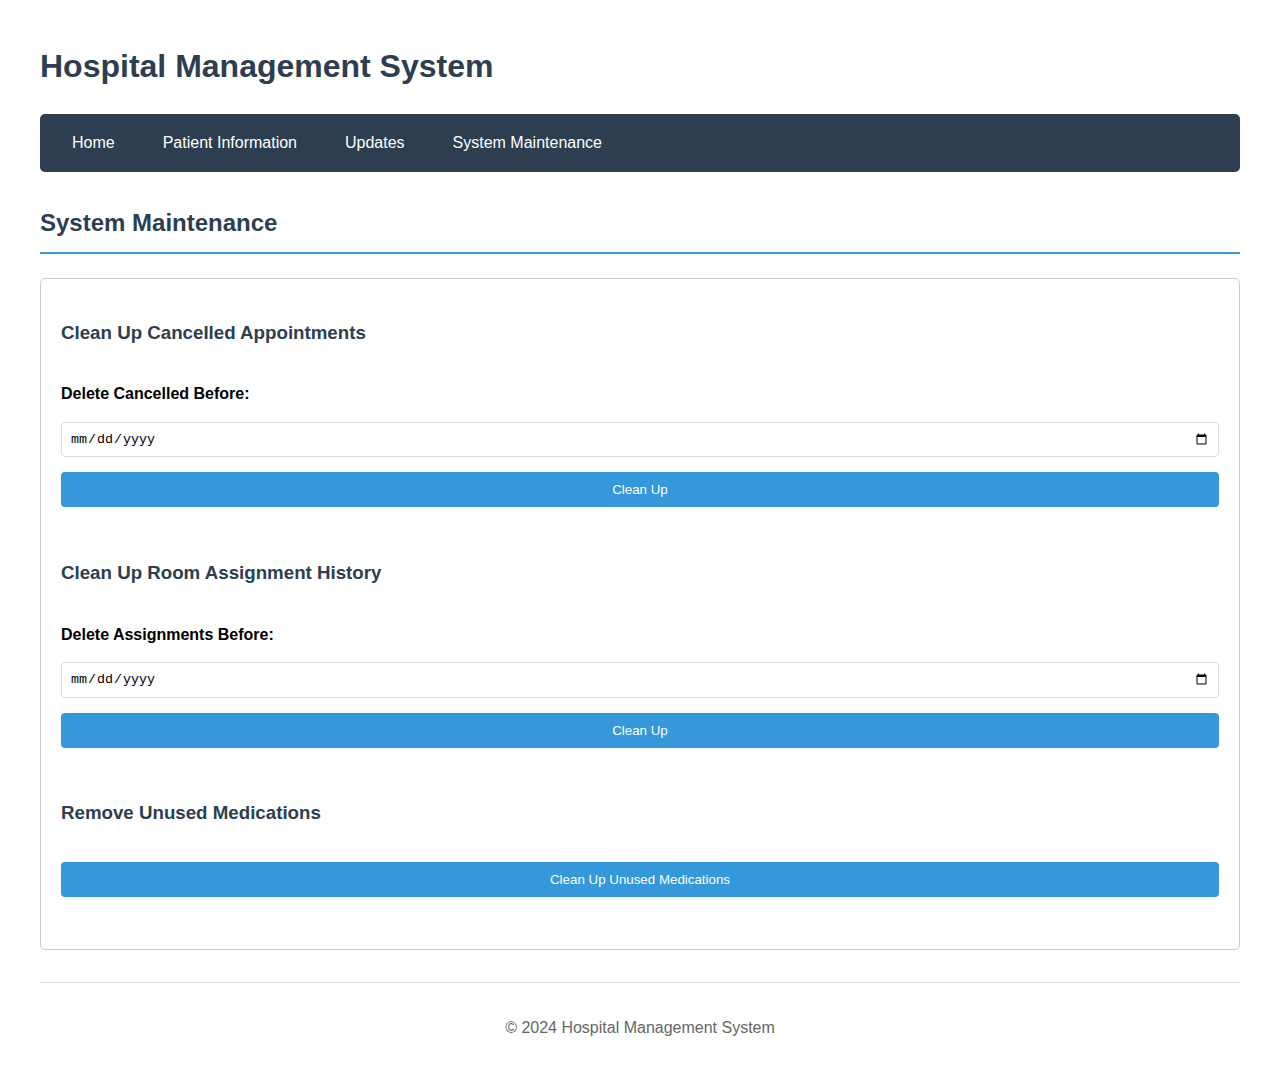
==== maintenance.html @ ceaa918c "Create forms for GET (R), PUT (U), DELETE (D)" ====
<!DOCTYPE html>
<html lang="en">

<head>
  <meta charset="UTF-8">
  <meta name="viewport" content="width=device-width, initial-scale=1.0">
  <title>System Maintenance - Hospital Management System</title>
  <meta name="description" content="System maintenance and cleanup operations">
  <meta name="author" content="Nathan Bird (nathanbirdka@gmail.com)">
  <link rel="stylesheet" href="styles.css">
</head>

<body>
  <header>
    <h1>Hospital Management System</h1>
    <nav>
      <ul>
        <li><a href="index.html">Home</a></li>
        <li><a href="patient-info.html">Patient Information</a></li>
        <li><a href="updates.html">Updates</a></li>
        <li><a href="maintenance.html">System Maintenance</a></li>
      </ul>
    </nav>
  </header>

  <main>
    <h2>System Maintenance</h2>

    <section>
      <!-- Delete Cancelled Appointments -->
      <form id="deleteCancelledForm">
        <h3>Clean Up Cancelled Appointments</h3>
        <label for="beforeDate">Delete Cancelled Before:</label>
        <input type="date" id="beforeDate" name="beforeDate">

        <button type="submit">Clean Up</button>
      </form>

      <!-- Delete Expired Room Assignments -->
      <form id="deleteRoomAssignmentsForm">
        <h3>Clean Up Room Assignment History</h3>
        <label for="beforeDateRooms">Delete Assignments Before:</label>
        <input type="date" id="beforeDateRooms" name="beforeDateRooms">

        <button type="submit">Clean Up</button>
      </form>

      <!-- Delete Unused Medications -->
      <form id="deleteUnusedMedsForm">
        <h3>Remove Unused Medications</h3>
        <button type="submit">Clean Up Unused Medications</button>
      </form>
    </section>
  </main>

  <footer>
    <p>&copy; 2024 Hospital Management System</p>
  </footer>

  <script src="scripts.js"></script>
</body>

</html>
---- styles.css ----
/* Base styles */
body {
    font-family: Arial, sans-serif;
    max-width: 1200px;
    margin: 0 auto;
    padding: 20px;
    line-height: 1.6;
}

/* Header and Navigation */
header {
    margin-bottom: 2rem;
}

nav ul {
    list-style: none;
    padding: 0;
    display: flex;
    gap: 1rem;
    background-color: #2c3e50;
    padding: 1rem;
    border-radius: 5px;
}

nav a {
    color: white;
    text-decoration: none;
    padding: 0.5rem 1rem;
}

nav a:hover {
    background-color: #34495e;
    border-radius: 3px;
}

/* Main content */
section {
    margin-bottom: 30px;
    padding: 20px;
    border: 1px solid #ccc;
    border-radius: 5px;
}

/* Dashboard layout */
.dashboard {
    display: grid;
    grid-template-columns: repeat(auto-fit, minmax(300px, 1fr));
    gap: 2rem;
}

.dashboard article {
    padding: 1.5rem;
    background-color: #f8f9fa;
    border-radius: 5px;
    box-shadow: 0 2px 4px rgba(0,0,0,0.1);
}

/* Headings */
h1, h2, h3 {
    color: #2c3e50;
}

h2 {
    border-bottom: 2px solid #3498db;
    padding-bottom: 10px;
    margin-bottom: 1.5rem;
}

/* Forms */
form {
    display: grid;
    gap: 15px;
    margin-bottom: 2rem;
}

label {
    font-weight: bold;
}

input,
select {
    padding: 8px;
    border: 1px solid #ddd;
    border-radius: 4px;
}

/* Buttons */
button, .button {
    background-color: #3498db;
    color: white;
    padding: 10px 20px;
    border: none;
    border-radius: 4px;
    cursor: pointer;
    text-decoration: none;
    display: inline-block;
    text-align: center;
}

button:hover, .button:hover {
    background-color: #2980b9;
}

/* Results area */
.results {
    margin-top: 20px;
    padding: 15px;
    background-color: #f9f9f9;
    border-radius: 4px;
}

/* Footer */
footer {
    margin-top: 2rem;
    padding-top: 1rem;
    border-top: 1px solid #ddd;
    text-align: center;
    color: #666;
}
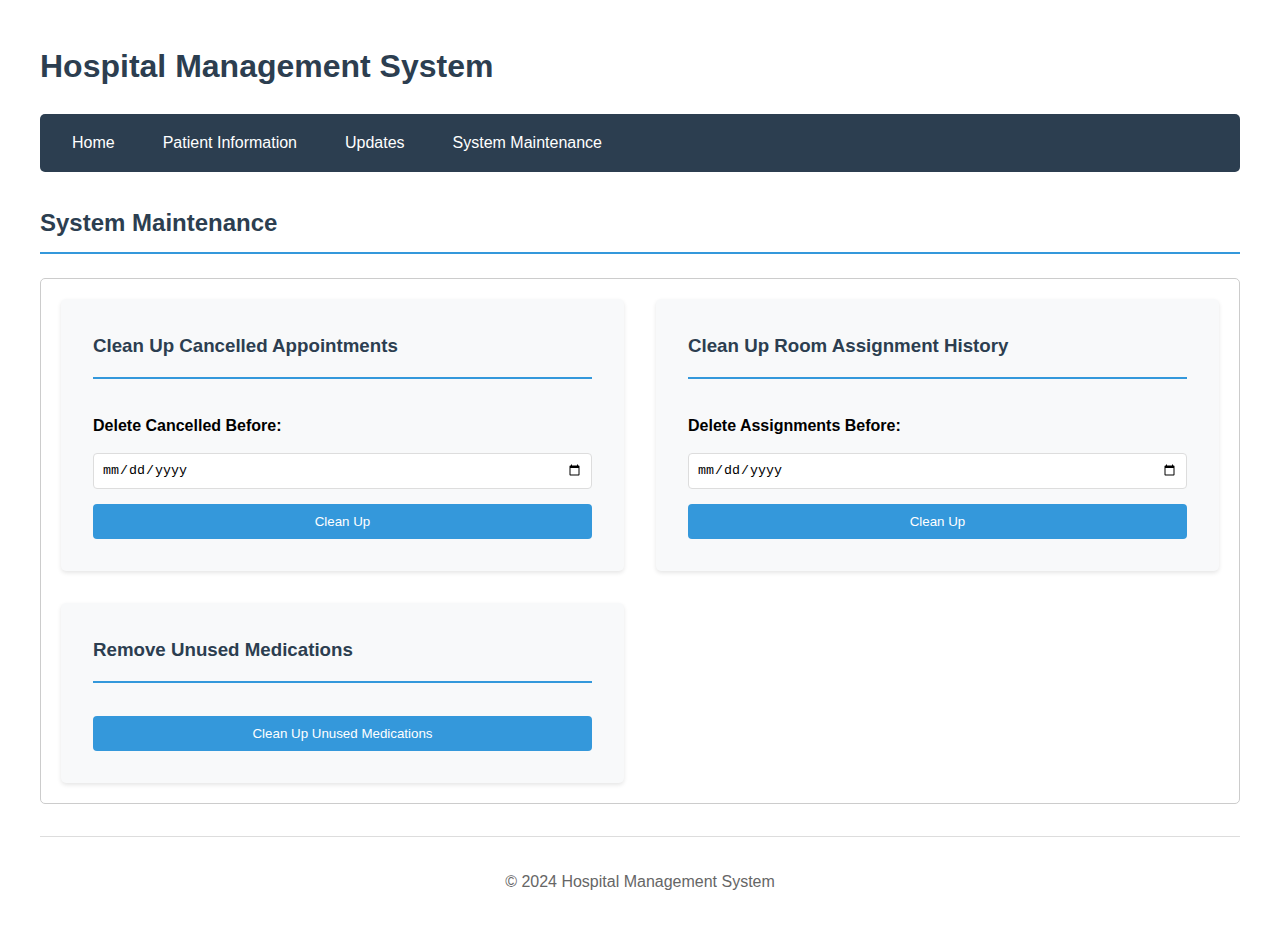
==== commit 8516cdda: "Fix form layout" ====
--- a/maintenance.html
+++ b/maintenance.html
@@ -4,6 +4,7 @@
 <head>
   <meta charset="UTF-8">
   <meta name="viewport" content="width=device-width, initial-scale=1.0">
+  <link rel="icon" href="favicon.svg" type="image/svg+xml">
   <title>System Maintenance - Hospital Management System</title>
   <meta name="description" content="System maintenance and cleanup operations">
   <meta name="author" content="Nathan Bird (nathanbirdka@gmail.com)">
@@ -26,7 +27,7 @@
   <main>
     <h2>System Maintenance</h2>
 
-    <section>
+    <section class="form-dashboard">
       <!-- Delete Cancelled Appointments -->
       <form id="deleteCancelledForm">
         <h3>Clean Up Cancelled Appointments</h3>
--- a/styles.css
+++ b/styles.css
@@ -116,4 +116,25 @@
     border-top: 1px solid #ddd;
     text-align: center;
     color: #666;
+}
+
+/* Form Dashboard layout */
+.form-dashboard {
+    display: grid;
+    grid-template-columns: repeat(auto-fit, minmax(400px, 1fr));
+    gap: 2rem;
+}
+
+.form-dashboard form {
+    background-color: #f8f9fa;
+    padding: 2rem;
+    border-radius: 5px;
+    box-shadow: 0 2px 4px rgba(0,0,0,0.1);
+    margin-bottom: 0;  /* Override previous form margin */
+}
+
+.form-dashboard h3 {
+    margin-top: 0;
+    padding-bottom: 1rem;
+    border-bottom: 2px solid #3498db;
 } 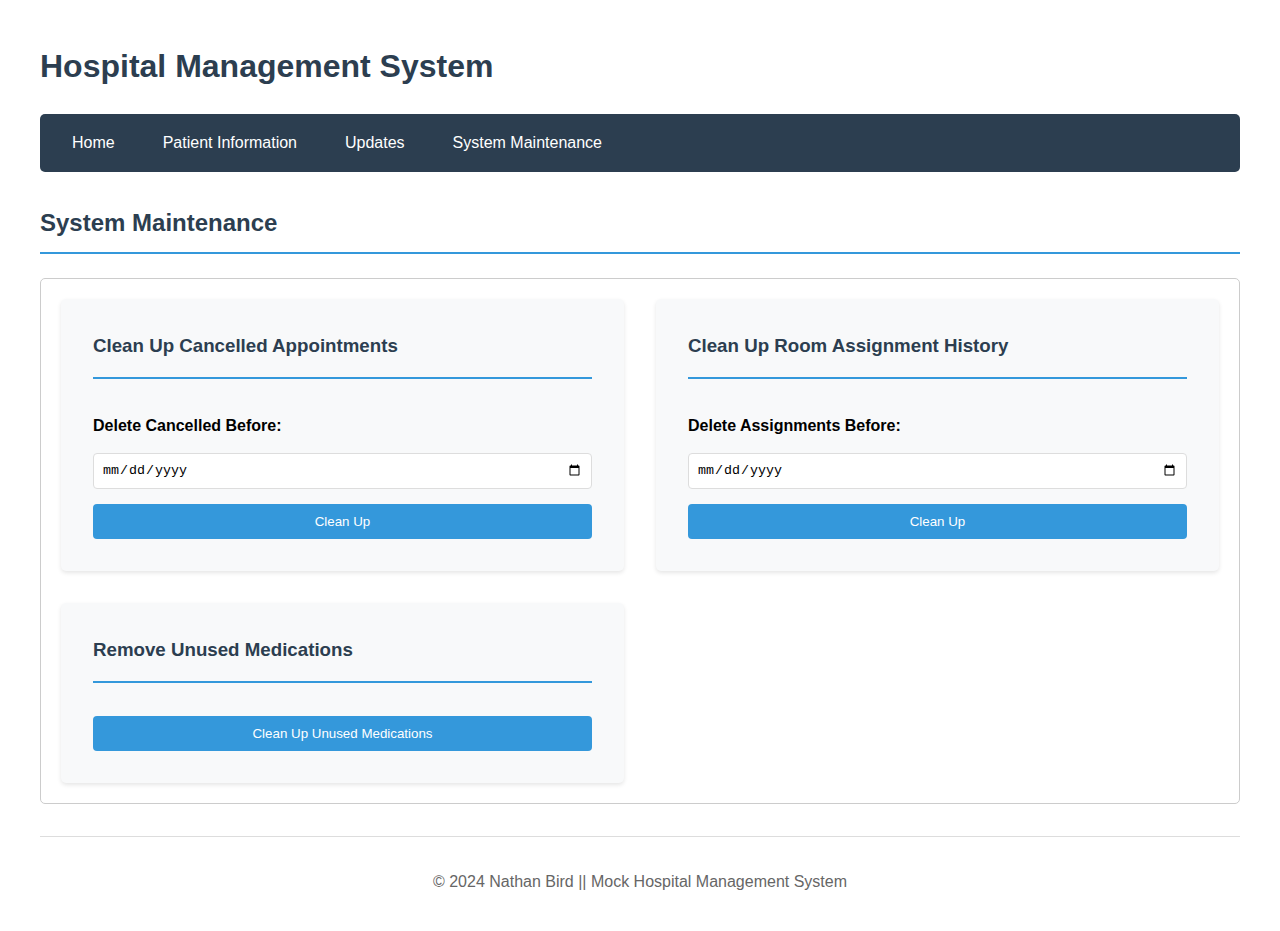
==== commit 1e0223dc: "Fix footer text" ====
--- a/maintenance.html
+++ b/maintenance.html
@@ -55,7 +55,7 @@
   </main>
 
   <footer>
-    <p>&copy; 2024 Hospital Management System</p>
+    <p>&copy; 2024 Nathan Bird || Mock Hospital Management System</p>
   </footer>
 
   <script src="scripts.js"></script>
